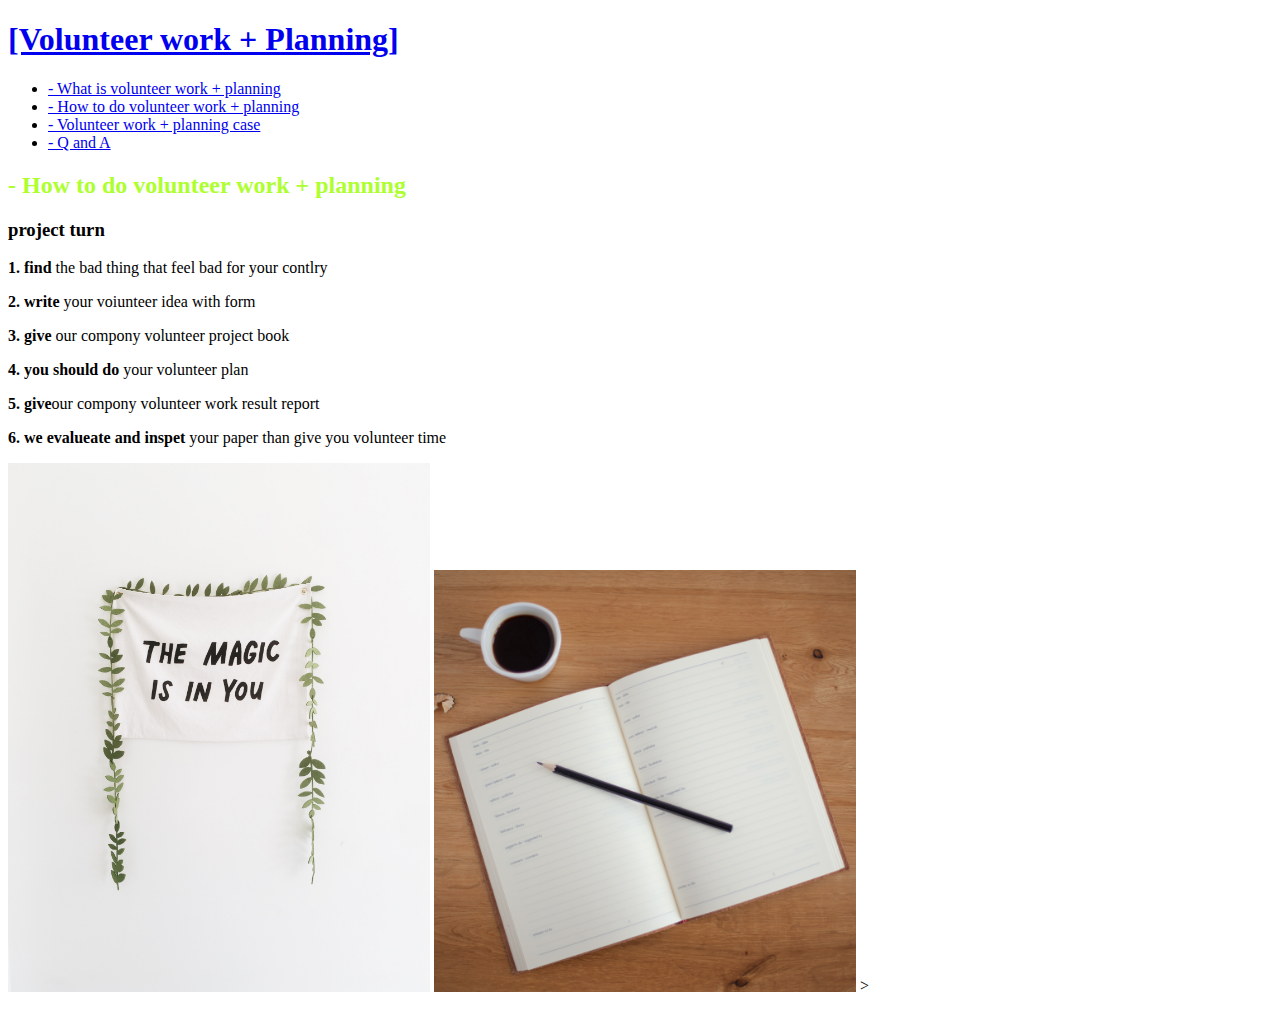
==== 2.html @ 9832418c "first version" ====
﻿<!doctype html>
<html>
<head>
	<title>WEB - HTML</title>
	<meta charset="utf-8">
	<style>
		h2 {color:greenyellow}
		
	</style>
</head>

<body>
<h1><a href="index.html">[Volunteer work + Planning]</a></h1>
<ul>
		<li><a href="1.HTML">- What is volunteer work + planning </a></li>
        <li><a href="2.html">- How to do volunteer work + planning </a></li>
        <li><a href="3.html">- Volunteer work + planning case</a></li>
        <li><a href="4.html">- Q and A </a></li>
</ul>

<!-- <ul>
	<li><a href="1.HTML">- What is volunteer work + planning</a></li>
	<li><a href="2.html">- How to do volunteer work + planning</a></li>
	<li><a href="3.html">- Volunteer work + planning case</a></li>
</ul> -->
<h2>- How to do volunteer work + planning </h2><p> 
	<h3>project turn</h3> 
	<p><b>1. find</b> the bad thing that feel bad for your contlry</p>
	<p><b>2. write</b> your voiunteer idea with form</p>
	<p><b>3. give</b> our compony volunteer project book </p>
	<p><b>4. you should do</b> your volunteer plan</p>
	<p><b>5. give</b>our compony volunteer work result report</p>
	<p><b>6. we evalueate and inspet</b> your paper than give you volunteer time</p>
	<img src="자율봉사활동3.jpg" width="422" heght="400">
	<img src="자율봉사활동4.jpg" width="422" heght="400">
</body>
</html>
></p>
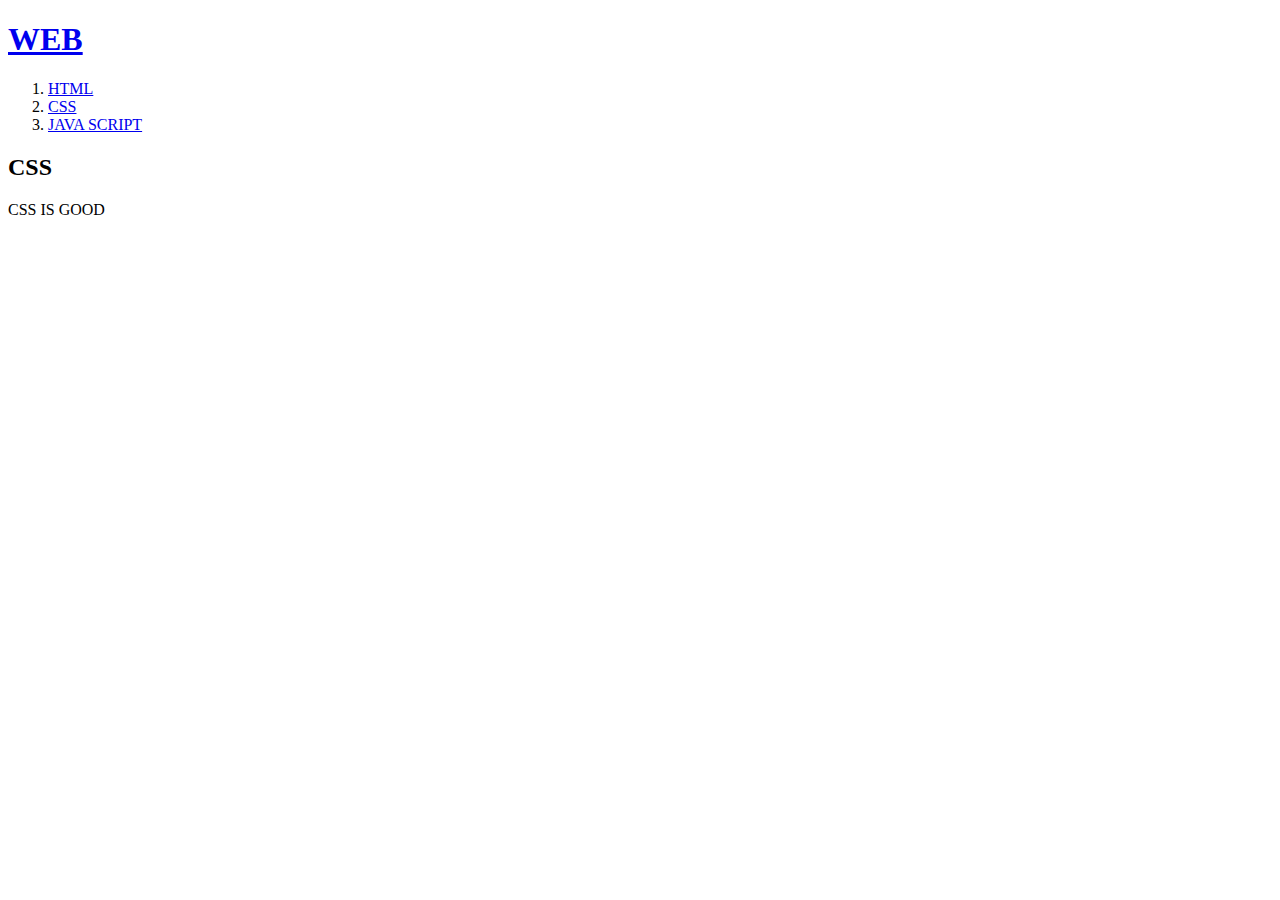
==== commit 816a85e7: "main first ver.1" ====
--- a/2.html
+++ b/2.html
@@ -3,36 +3,16 @@
 <head>
 	<title>WEB - HTML</title>
 	<meta charset="utf-8">
-	<style>
-		h2 {color:greenyellow}
-		
-	</style>
 </head>
 
 <body>
-<h1><a href="index.html">[Volunteer work + Planning]</a></h1>
-<ul>
-		<li><a href="1.HTML">- What is volunteer work + planning </a></li>
-        <li><a href="2.html">- How to do volunteer work + planning </a></li>
-        <li><a href="3.html">- Volunteer work + planning case</a></li>
-        <li><a href="4.html">- Q and A </a></li>
-</ul>
-
-<!-- <ul>
-	<li><a href="1.HTML">- What is volunteer work + planning</a></li>
-	<li><a href="2.html">- How to do volunteer work + planning</a></li>
-	<li><a href="3.html">- Volunteer work + planning case</a></li>
-</ul> -->
-<h2>- How to do volunteer work + planning </h2><p> 
-	<h3>project turn</h3> 
-	<p><b>1. find</b> the bad thing that feel bad for your contlry</p>
-	<p><b>2. write</b> your voiunteer idea with form</p>
-	<p><b>3. give</b> our compony volunteer project book </p>
-	<p><b>4. you should do</b> your volunteer plan</p>
-	<p><b>5. give</b>our compony volunteer work result report</p>
-	<p><b>6. we evalueate and inspet</b> your paper than give you volunteer time</p>
-	<img src="자율봉사활동3.jpg" width="422" heght="400">
-	<img src="자율봉사활동4.jpg" width="422" heght="400">
+<h1><a href="index.html">WEB</a></h1>
+<ol>
+	<li><a href="1.HTML">HTML</a></li>
+	<li><a href="2.html">CSS</a></li>
+	<li><a href="3.html">JAVA SCRIPT</a></li>
+</ol>
+<h2>CSS</h2>
+CSS IS GOOD 
 </body>
 </html>
-></p>